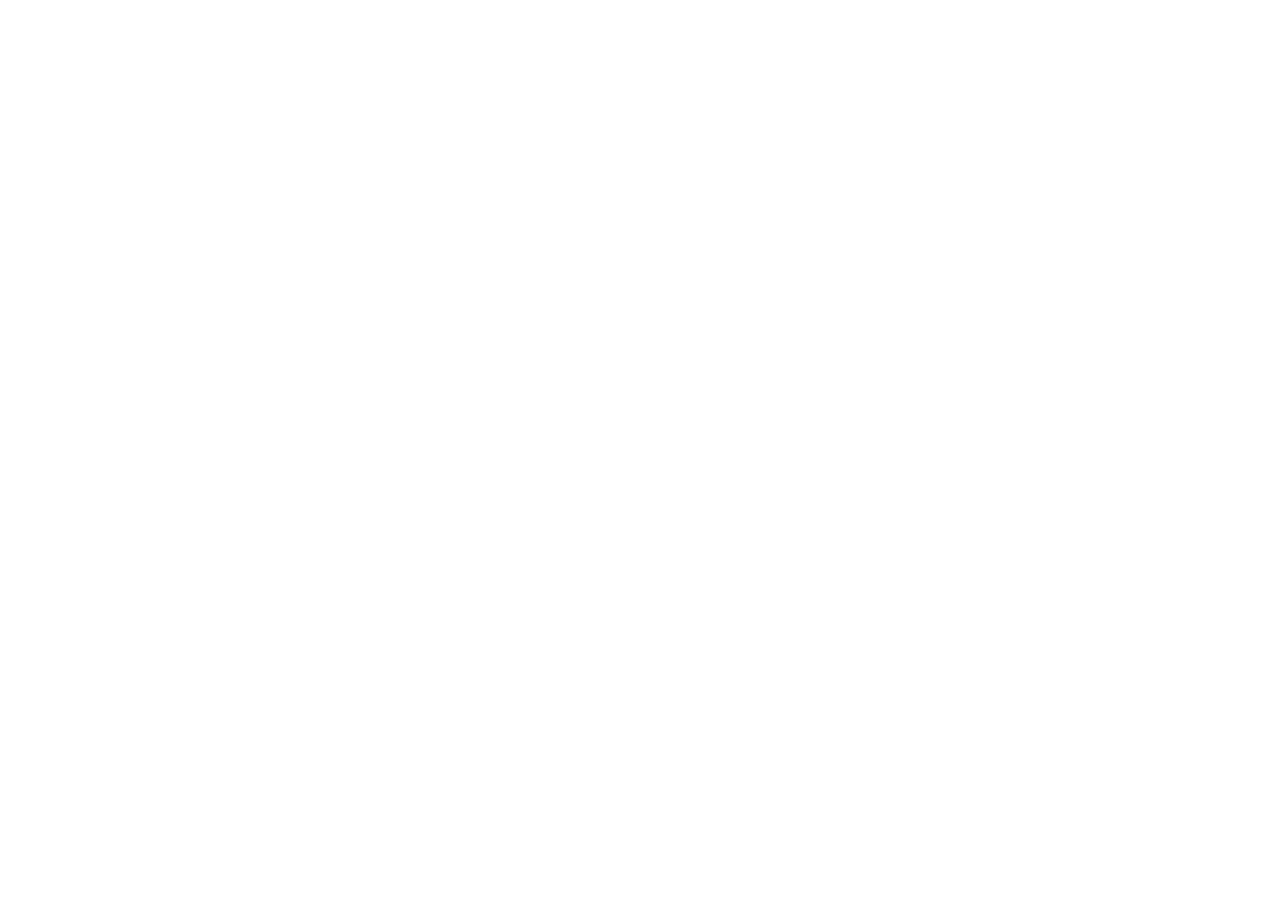
==== passagem.html @ 34018e4a "Página incial finalizada" ====
<!DOCTYPE html>
<html lang="pt-BR">
<head>
    <meta charset="UTF-8">
    <meta name="viewport" content="width=device-width, initial-scale=1.0">
    <title>Não Abra a Porta</title>

    <link rel="stylesheet" href="src/css/fontes.css">
    <link rel="stylesheet" href="src/css/estilos.css">
    <link rel="stylesheet" href="src/css/responsivo.css">
</head>
<body>
    

    <script src="src/js/index.js"></script>
</body>
</html>
---- src/css/fontes.css ----
@font-face{
    font-family: 'elite';
    src: url(../fontes/Special_Elite/SpecialElite-Regular.ttf);
}

@font-face {
    font-family: 'courier';
    src: url(../fontes/Courier_Prime/CourierPrime-Regular.ttf);
}

@font-face {
    font-family: 'im_fell';
    src: url(../fontes/IM_Fell_English/IMFellEnglish-Regular.ttf);
}
---- src/css/estilos.css ----
/* ==========================================
   1. REGRAS GLOBAIS (Válidas para TODAS as páginas)
   ========================================== */
* {
  margin: 0;
  padding: 0;
  box-sizing: border-box;
}

/* ==========================
   2. APENAS PÁGINA INICIAL
   ========================== */

/* Limita a trava de rolagem e tela cheia só para a página inicial */
body.pagina-inicial {
  width: 100vw;
  height: 100vh;
  overflow: hidden;
  position: relative;
}

/* Força o link da página inicial a ocupar 100% da tela */
.pagina-inicial .link-fundo {
  display: block;
  width: 100vw;
  height: 100vh;
}

/* Imagem de fundo preenchendo 100% sem distorcer */
.pagina-inicial .full-screen-img {
  width: 100vw;
  height: 100vh;
  object-fit: cover;
  display: block;
}

/* Imagem do texto centralizado por cima do personagem */
.pagina-inicial .letras_diferentes {
  position: absolute;
  left: 50%;
  top: 35%; /* Ajuste a altura conforme necessário */
  transform: translate(-50%, -50%);
  width: clamp(300px, 100vw, 1000px);
  height: auto;
  pointer-events: none;
  z-index: 2;
}

/* Efeito de digitação fixo no canto inferior */
.texto-canto {
  position: fixed;
  bottom: clamp(10px, 3vw, 20px);
  right: clamp(10px, 3vw, 20px);
  font-family: 'elite';
  font-size: clamp(2.5rem, 10vw, 4rem);
  color: #ffffff;
  border-right: 2px solid #ffffff;
  white-space: nowrap;
  padding-right: 5px;
  z-index: 9999;
  animation: piscar 0.75s step-end infinite;
}

@keyframes piscar {
  from, to { border-color: transparent; }
  50% { border-color: #ffffff; }
}
---- src/css/responsivo.css ----
/*--------------------------------------
    PARTE RESPONSIVA DA PRIMEIRA PÁGINA
    ------------------------------------*/

@media (max-width: 768px) {
  .letras_diferentes {
    width: 130vw;        /* Aumenta a largura para ocupar quase a tela inteira */
    max-width: none;    /* Remove qualquer limite de tamanho que esteja encolhendo a imagem */
    top: 42%;           /* Aumente este valor para empurrar o texto PARA BAIXO, perto da cabeça */
  }
}

/* Para telas muito pequenas (até 480px) */
@media (max-width: 480px) {
  .letras_diferentes {
    width: 125vw;
    top: 42%;      /* Ajuste fino para telas pequenas */
  }
}

/* Ajustes para telas de tablets e celulares (texto digitado)*/
@media (max-width: 768px) {
  .texto-canto {
    font-size: 2.8rem;     /* Reduz o tamanho da fonte para caber em telas menores */
    bottom: 12px;          /* Ajusta o espaçamento em relação à borda inferior */
    right: 12px;           /* Ajusta o espaçamento em relação à borda direita */
    max-width: 85vw;       /* Garante que a frase nunca passe de 85% da largura da tela */
    overflow: hidden;      /* Esconde qualquer excesso de texto que possa estourar a tela */
  }
}

/* Ajustes finos para celulares pequenos (até 480px) */
@media (max-width: 480px) {
  .texto-canto {
    font-size: 2.2rem;     /* Fonte ainda menor para frases longas couberem em uma só linha */
    bottom: 10px;
    right: 10px;
  }
}

@media (max-width: 320px) {
  /* Reduz a fonte para a frase couber inteira sem cortar no canto */
  .texto-canto {
    font-size: 1.2rem;
    right: 8px;
    bottom: 10px;
  }

  /* Aumenta o título e aproxima da cabeça do personagem */
  .pagina-inicial .letras_diferentes {
    width: 99vw;
    top: 39%;
  }
}
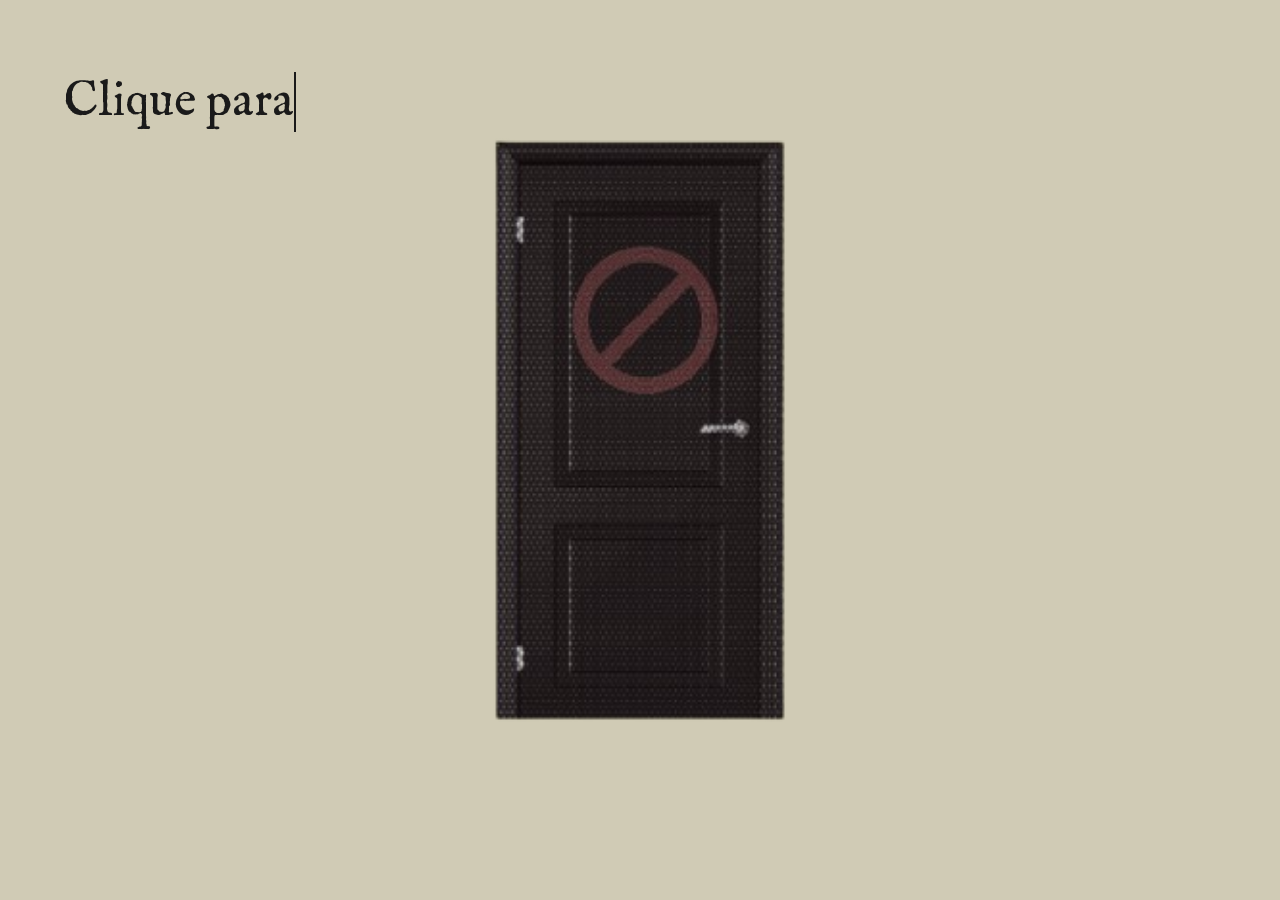
==== commit 37a5eca8: "Página passagem finalizada" ====
--- a/passagem.html
+++ b/passagem.html
@@ -1,5 +1,6 @@
 <!DOCTYPE html>
 <html lang="pt-BR">
+
 <head>
     <meta charset="UTF-8">
     <meta name="viewport" content="width=device-width, initial-scale=1.0">
@@ -9,9 +10,17 @@
     <link rel="stylesheet" href="src/css/estilos.css">
     <link rel="stylesheet" href="src/css/responsivo.css">
 </head>
-<body>
-    
 
-    <script src="src/js/index.js"></script>
+<body class="pagina-passagem">
+    <div class="overlay-transicao"></div>
+
+    <p id="texto-porta" class="texto-superior" data-texto="Clique para Abrir a Porta"></p>
+
+    <img id="imagem-porta" src="src/imagens/porta_fechada_img.png" alt="Porta Fechada" class="porta-interativa">
+
+
+    <script src="src/js/global.js"></script>
+    <script src="src/js/passagem.js"></script>
 </body>
+
 </html>
--- a/src/css/estilos.css
+++ b/src/css/estilos.css
@@ -5,10 +5,12 @@
   margin: 0;
   padding: 0;
   box-sizing: border-box;
+  overflow: hidden;
 }
 
+
 /* ==========================
-   2. APENAS PÁGINA INICIAL
+       2. PÁGINA INICIAL
    ========================== */
 
 /* Limita a trava de rolagem e tela cheia só para a página inicial */
@@ -64,4 +66,72 @@
 @keyframes piscar {
   from, to { border-color: transparent; }
   50% { border-color: #ffffff; }
+}
+
+/* Camada preta invisível por cima de tudo (Troca entre a primeira pág pra segunda)*/
+.overlay-transicao {
+  position: fixed;
+  top: 0;
+  left: 0;
+  width: 100vw;
+  height: 100vh;
+  background-color: #000000;
+  opacity: 0;
+  pointer-events: none;
+  transition: opacity 0.8s ease-in-out; /* Duração da piscada */
+  z-index: 99999;
+}
+
+/* Classe ativada no clique para escurecer a tela */
+.overlay-transicao.ativa {
+  opacity: 1;
+  pointer-events: auto;
+}
+
+
+/* ==========================
+       3. PÁGINA PASSAGEM (PORTA)
+   ========================== */
+
+.pagina-passagem {
+  margin: 0;
+  padding: 0;
+  width: 100vw;
+  height: 100vh;
+  overflow: hidden;
+  display: flex;/* Flexbox para deixar a porta exatamente no meio */
+  justify-content: center;
+  align-items: center;
+  position: relative;
+  background-color: #d0cbb5;
+}
+
+/* Posiciona o texto no canto superior esquerdo */
+.pagina-passagem .texto-superior {
+  position: absolute;
+  top: 8%;
+  left: 5%;
+  margin: 0;
+  
+  /* Mantém a estética da máquina de escrever */
+  font-family: 'im_fell'; /* Ou a fonte customizada que estiver usando */
+  font-size: clamp(1.2rem, 4vw, 3rem);
+  color: #1a1a1a; /* Cor escura para contrastar com o fundo */
+  border-right: 2px solid #1a1a1a;
+  white-space: nowrap;
+  
+  animation: piscar 0.75s step-end infinite;
+}
+
+/* Tamanho responsivo da porta */
+.pagina-passagem .porta-interativa {
+  height: 81vh;
+  width: auto;
+  cursor: pointer;
+  transition: transform 0.2s ease-in-out;
+}
+
+/* Leve efeito de zoom ao passar o mouse por cima da porta */
+.pagina-passagem .porta-interativa:hover {
+  transform: scale(1.02);
 }
--- a/src/css/responsivo.css
+++ b/src/css/responsivo.css
@@ -53,3 +53,44 @@
   }
 }
 
+
+/*--------------------------------------
+    PARTE RESPONSIVA DA SEGUNDA PÁGINA
+    ------------------------------------*/
+
+@media (max-width: 768px) {
+  
+  /* Transforma a tela numa coluna empilhada e centralizada */
+  body.pagina-passagem {
+    flex-direction: column; 
+    justify-content: center;
+    align-items: center;
+  }
+
+  /* Tira o texto do canto e o coloca no centro */
+  .pagina-passagem .texto-superior {
+    position: static;
+    text-align: center;
+    margin-bottom: 25px; /* Dá um respiro entre o texto e a porta */
+    font-size: clamp(1.9rem, 2rem, 2.7rem); /* Garante que o texto não quebre em celulares finos */
+  }
+
+  /* Ajuste crucial da porta para o celular */
+  .pagina-passagem .porta-interativa {
+    height: 78vh;          /* Reduz a altura para 60% para dar espaço ao texto em cima */
+    width: auto;           /* Mantém a proporção correta */
+    object-fit: contain;   /* Trava de segurança: impede qualquer achatamento da imagem */
+  }
+}
+
+@media (max-width: 480px) {
+  
+  .pagina-passagem .texto-superior {
+    margin-bottom: 15px; /* Reduz o espaço entre o texto e a porta */
+    font-size: 1.5rem;   /* Deixa a fonte um pouquinho menor */
+  }
+
+  .pagina-passagem .porta-interativa {
+    height: 70vh;        /* Encolhe a porta mais um pouco para caber certinho */
+  }
+}
